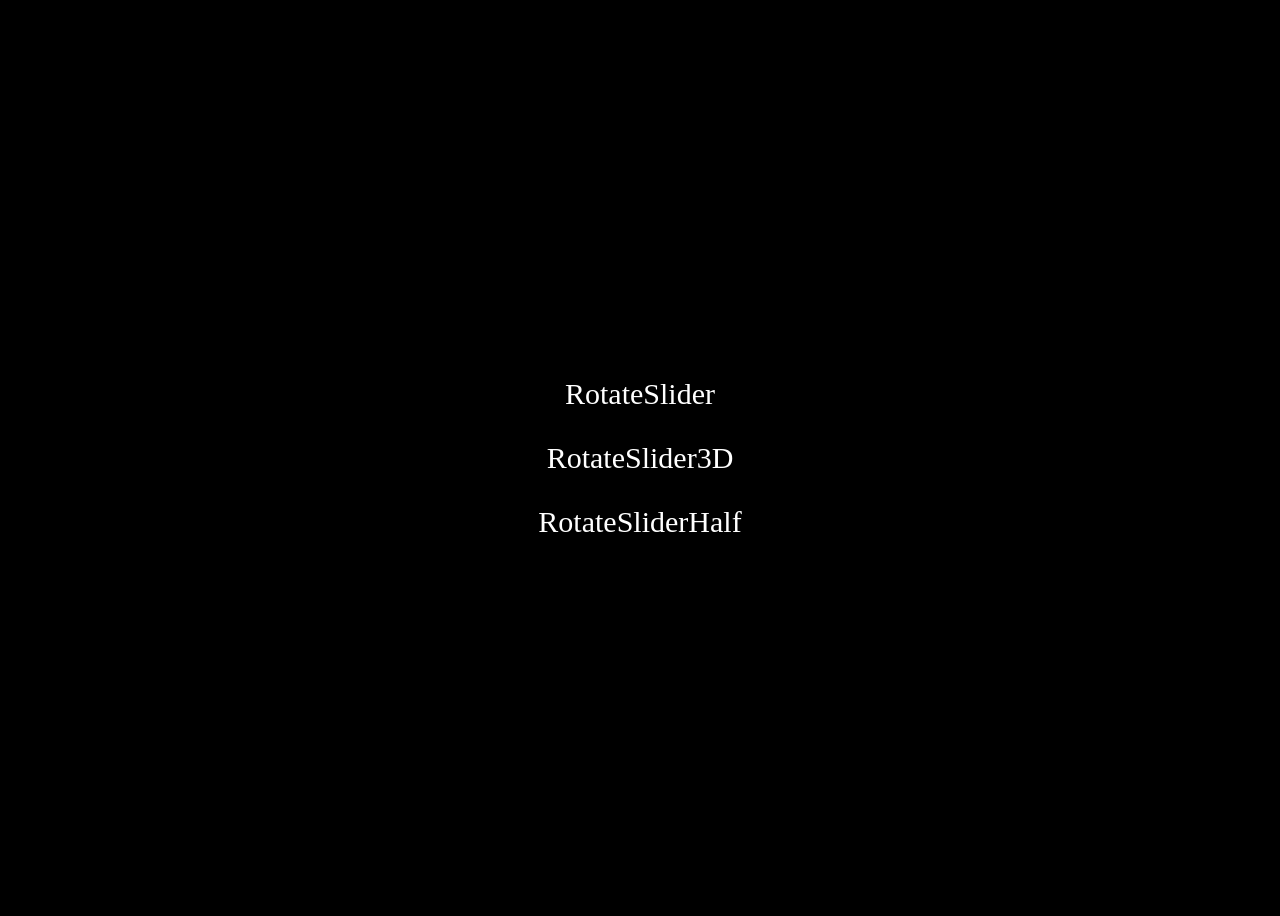
==== index.html @ affc256e "first commit" ====
<!DOCTYPE html>
<html lang="en">
<head>
    <meta charset="UTF-8">
    <meta name="viewport" content="width=device-width, initial-scale=1.0">
    <title>Document</title>
    <style>
        body {
            background-color: #000;
        }
        .body {
            display: flex;
            gap: 30px;
            flex-direction: column;
            justify-content: center;
            align-items: center;
            width: 100%;
            height: 100vh;
        }
        .body a {
            font-size: 30px;
            text-decoration: none;
            color: #fff;
        }
    </style>
</head>
<body>
    <div class="body">
        <a href="./RotateSlider/index.html">RotateSlider</a>
        <a href="./RotateSlider3D/index.html">RotateSlider3D</a>
        <a href="./RotateSliderHalf/index.html">RotateSliderHalf</a>
    </div>
</body>
</html>
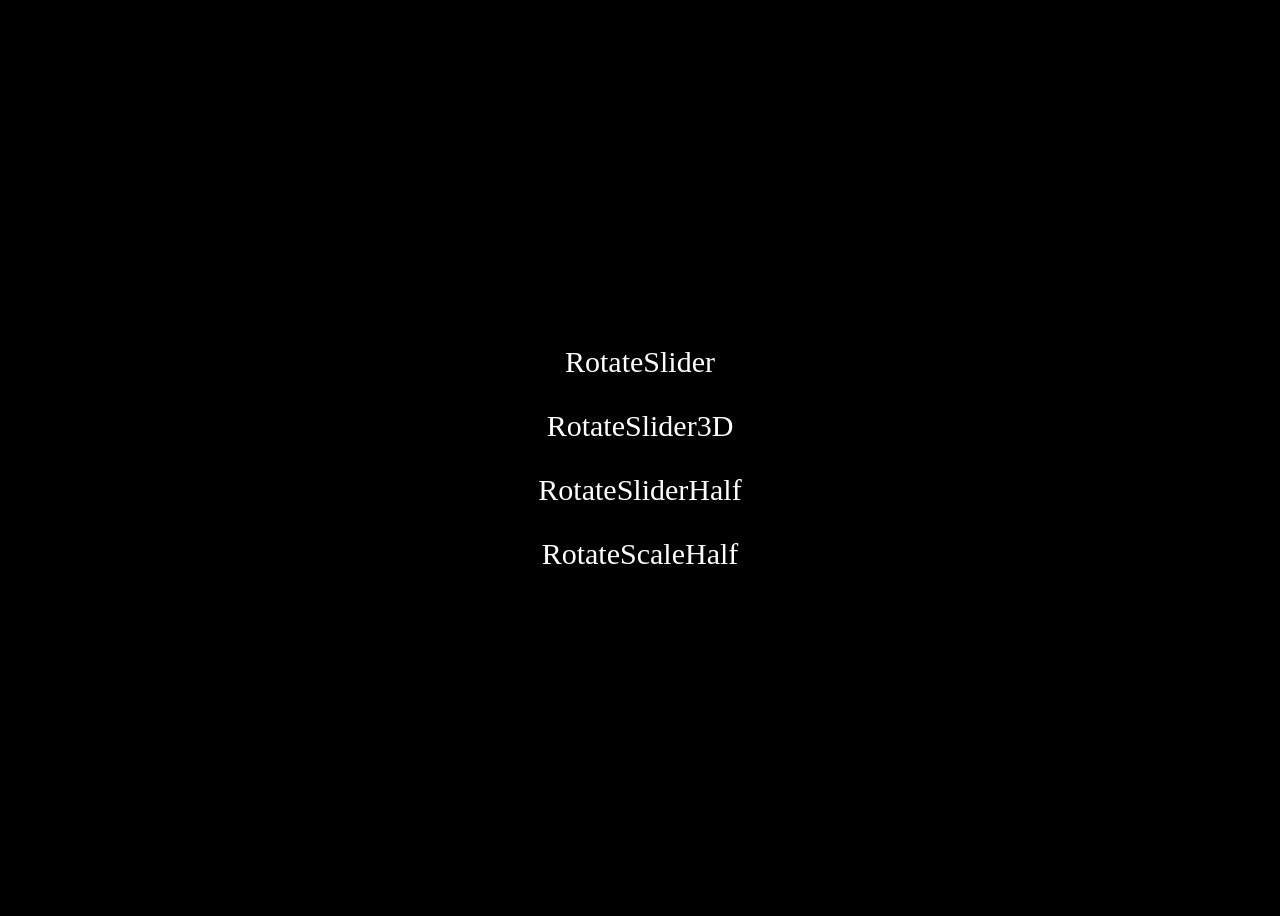
==== commit 3ed132ee: "дополнение последней версии" ====
--- a/index.html
+++ b/index.html
@@ -29,6 +29,7 @@
         <a href="./RotateSlider/index.html">RotateSlider</a>
         <a href="./RotateSlider3D/index.html">RotateSlider3D</a>
         <a href="./RotateSliderHalf/index.html">RotateSliderHalf</a>
+        <a href="./RotateScaleSlider/index.html">RotateScaleHalf</a>
     </div>
 </body>
 </html>
